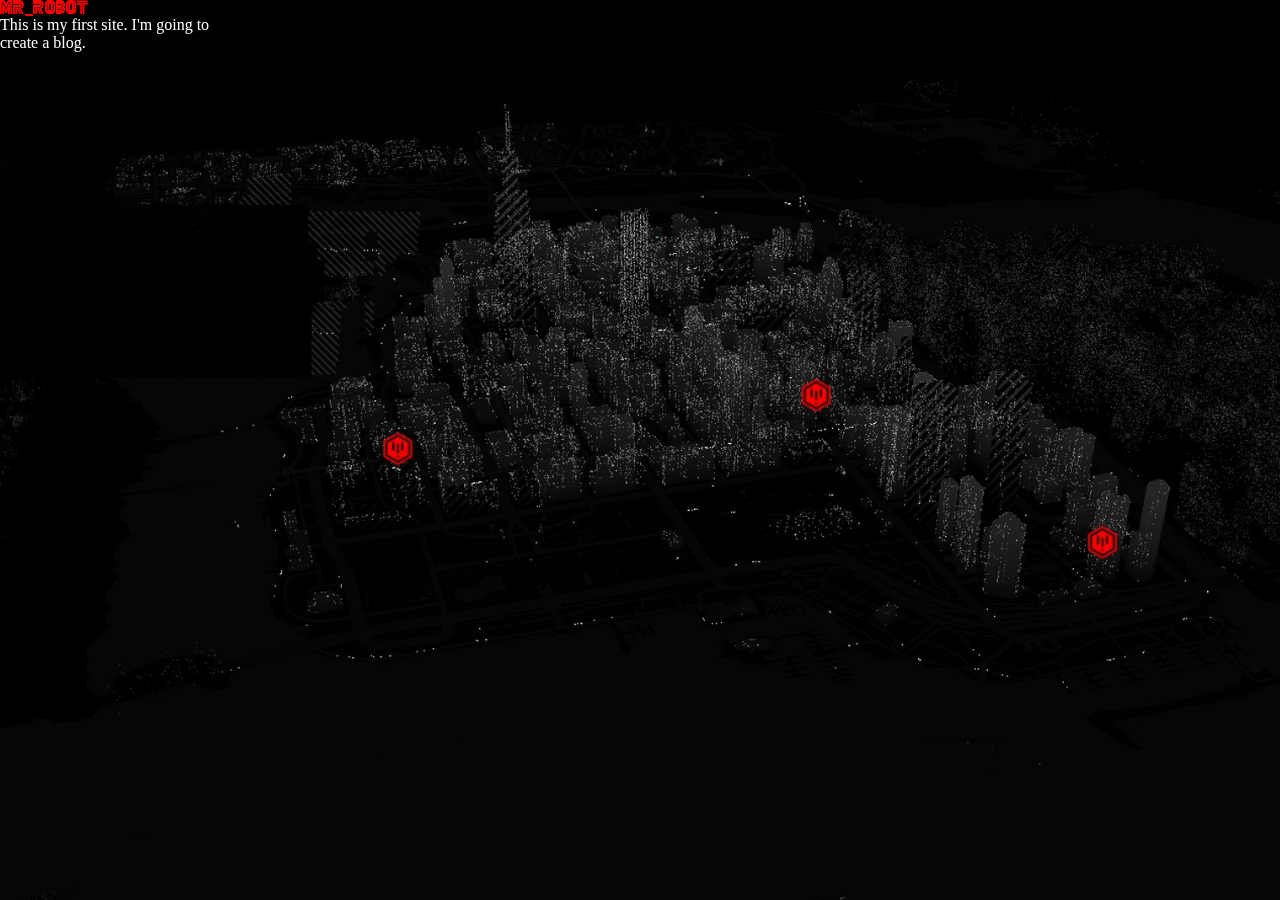
==== index.html @ 455b993a "Add files via upload" ====
<<!DOCTYPE html>
<html lang="en" dir="ltr">
  <head>
    <meta charset="utf-8">
    <link rel = "stylesheet"
    type = "text/css"
    href = "page_glitch.css" />
    <title>WHO-IS-MR-ROBOT</title>
  </head>
  <body>
    <div class="glitch">
	  <div class="glitch-img"></div>
    <div class="glitch-img"></div>
    <div class="glitch-img"></div>
    <div class="glitch-img"></div>
    <div class="title">
      <p>MR_ROBOT</p>
    </div>
    <div class="intro">
      <p>This is my first site. I'm going to <br>
      create a blog.</p>
    </div>
    </div>
  </body>
</html>>
---- page_glitch.css ----
*,
*::after,
*::before {
    box-sizing: border-box;
    margin: 0;
    padding: 0
}

@font-face {
  font-family: 'mrrobotregular';
  src: url('./fonts/mr_robot-webfont.woff2') format('woff2'),
       url('./fonts/mr_robot-webfont.woff') format('woff');
  font-weight: normal;
  font-style: normal;
}

.title {
  position: relative;
  font-family: 'mrrobotregular';
  color: red;
  font-style: normal;
  font-weight: normal;
  
}

.intro {
  position: relative;
  color: white;
}


.glitch {
    position: absolute;
    top: 0;
    left: 0;
    width: 100%;
    height: 100vh;
    overflow: hidden
}

.glitch-img {
    position: absolute;
    top: calc(-1 * 5px);
    left: calc(-1 * 10px);
    width: calc(100% + 10px * 2);
    height: calc(100% + 5px * 2);
    background: url("./background.jpg") no-repeat 50% 0;
    background-color: transparent;
    background-size: cover;
    transform: translate3d(0, 0, 0);
    background-blend-mode: none
}

.glitch-img:nth-child(n+2) {
    opacity: 0
}

.glitch .glitch-img:nth-child(n+2) {
    animation-duration: 4s;
    animation-delay: 0s;
    animation-timing-function: linear;
    animation-iteration-count: infinite
}

.glitch .glitch-img:nth-child(2) {
    background-color: transparent;
    background-blend-mode: none;
    animation-name: glitch-anim-1
}

.glitch .glitch-img:nth-child(3) {
    background-color: transparent;
    background-blend-mode: none;
    animation-name: glitch-anim-2
}

.glitch .glitch-img:nth-child(4) {
    background-color: transparent;
    background-blend-mode: none;
    animation-name: glitch-anim-3
}

/* Animations */

@keyframes glitch-anim-1 {
    0% {
        opacity: 1;
        transform: translate3d(10px, 0, 0);
        -webkit-clip-path: polygon(0 2%, 100% 2%, 100% 5%, 0 5%);
        clip-path: polygon(0 2%, 100% 2%, 100% 5%, 0 5%);
    }
    2% {
        -webkit-clip-path: polygon(0 15%, 100% 15%, 100% 15%, 0 15%);
        clip-path: polygon(0 15%, 100% 15%, 100% 15%, 0 15%);
    }
    4% {
        -webkit-clip-path: polygon(0 10%, 100% 10%, 100% 20%, 0 20%);
        clip-path: polygon(0 10%, 100% 10%, 100% 20%, 0 20%);
    }
    6% {
        -webkit-clip-path: polygon(0 1%, 100% 1%, 100% 2%, 0 2%);
        clip-path: polygon(0 1%, 100% 1%, 100% 2%, 0 2%);
    }
    8% {
        -webkit-clip-path: polygon(0 33%, 100% 33%, 100% 33%, 0 33%);
        clip-path: polygon(0 33%, 100% 33%, 100% 33%, 0 33%);
    }
    10% {
        -webkit-clip-path: polygon(0 44%, 100% 44%, 100% 44%, 0 44%);
        clip-path: polygon(0 44%, 100% 44%, 100% 44%, 0 44%);
    }
    12% {
        -webkit-clip-path: polygon(0 50%, 100% 50%, 100% 20%, 0 20%);
        clip-path: polygon(0 50%, 100% 50%, 100% 20%, 0 20%);
    }
    14% {
        -webkit-clip-path: polygon(0 70%, 100% 70%, 100% 70%, 0 70%);
        clip-path: polygon(0 70%, 100% 70%, 100% 70%, 0 70%);
    }
    16% {
        -webkit-clip-path: polygon(0 80%, 100% 80%, 100% 80%, 0 80%);
        clip-path: polygon(0 80%, 100% 80%, 100% 80%, 0 80%);
    }
    18% {
        -webkit-clip-path: polygon(0 50%, 100% 50%, 100% 55%, 0 55%);
        clip-path: polygon(0 50%, 100% 50%, 100% 55%, 0 55%);
    }
    20% {
        -webkit-clip-path: polygon(0 70%, 100% 70%, 100% 80%, 0 80%);
        clip-path: polygon(0 70%, 100% 70%, 100% 80%, 0 80%);
    }
    21.9% {
        opacity: 1;
        transform: translate3d(10px, 0, 0);
    }
    22%,
    100% {
        opacity: 0;
        transform: translate3d(0, 0, 0);
        -webkit-clip-path: polygon(0 0, 0 0, 0 0, 0 0);
        clip-path: polygon(0 0, 0 0, 0 0, 0 0);
    }
}

@keyframes glitch-anim-2 {
    0% {
        opacity: 1;
        transform: translate3d(calc(-1 * 10px), 0, 0);
        -webkit-clip-path: polygon(0 25%, 100% 25%, 100% 30%, 0 30%);
        clip-path: polygon(0 25%, 100% 25%, 100% 30%, 0 30%);
    }
    3% {
        -webkit-clip-path: polygon(0 3%, 100% 3%, 100% 3%, 0 3%);
        clip-path: polygon(0 3%, 100% 3%, 100% 3%, 0 3%);
    }
    5% {
        -webkit-clip-path: polygon(0 5%, 100% 5%, 100% 20%, 0 20%);
        clip-path: polygon(0 5%, 100% 5%, 100% 20%, 0 20%);
    }
    7% {
        -webkit-clip-path: polygon(0 20%, 100% 20%, 100% 20%, 0 20%);
        clip-path: polygon(0 20%, 100% 20%, 100% 20%, 0 20%);
    }
    9% {
        -webkit-clip-path: polygon(0 40%, 100% 40%, 100% 40%, 0 40%);
        clip-path: polygon(0 40%, 100% 40%, 100% 40%, 0 40%);
    }
    11% {
        -webkit-clip-path: polygon(0 52%, 100% 52%, 100% 59%, 0 59%);
        clip-path: polygon(0 52%, 100% 52%, 100% 59%, 0 59%);
    }
    13% {
        -webkit-clip-path: polygon(0 60%, 100% 60%, 100% 60%, 0 60%);
        clip-path: polygon(0 60%, 100% 60%, 100% 60%, 0 60%);
    }
    15% {
        -webkit-clip-path: polygon(0 75%, 100% 75%, 100% 75%, 0 75%);
        clip-path: polygon(0 75%, 100% 75%, 100% 75%, 0 75%);
    }
    17% {
        -webkit-clip-path: polygon(0 65%, 100% 65%, 100% 40%, 0 40%);
        clip-path: polygon(0 65%, 100% 65%, 100% 40%, 0 40%);
    }
    19% {
        -webkit-clip-path: polygon(0 45%, 100% 45%, 100% 50%, 0 50%);
        clip-path: polygon(0 45%, 100% 45%, 100% 50%, 0 50%);
    }
    20% {
        -webkit-clip-path: polygon(0 14%, 100% 14%, 100% 33%, 0 33%);
        clip-path: polygon(0 14%, 100% 14%, 100% 33%, 0 33%);
    }
    21.9% {
        opacity: 1;
        transform: translate3d(calc(-1 * 10px), 0, 0);
    }
    22%,
    100% {
        opacity: 0;
        transform: translate3d(0, 0, 0);
        -webkit-clip-path: polygon(0 0, 0 0, 0 0, 0 0);
        clip-path: polygon(0 0, 0 0, 0 0, 0 0);
    }
}

@keyframes glitch-anim-3 {
    0% {
        opacity: 1;
        transform: translate3d(0, calc(-1 * 5px), 0) scale3d(-1, -1, 1);
        -webkit-clip-path: polygon(0 1%, 100% 1%, 100% 3%, 0 3%);
        clip-path: polygon(0 1%, 100% 1%, 100% 3%, 0 3%);
    }
    1.5% {
        -webkit-clip-path: polygon(0 10%, 100% 10%, 100% 9%, 0 9%);
        clip-path: polygon(0 10%, 100% 10%, 100% 9%, 0 9%);
    }
    2% {
        -webkit-clip-path: polygon(0 5%, 100% 5%, 100% 6%, 0 6%);
        clip-path: polygon(0 5%, 100% 5%, 100% 6%, 0 6%);
    }
    2.5% {
        -webkit-clip-path: polygon(0 20%, 100% 20%, 100% 20%, 0 20%);
        clip-path: polygon(0 20%, 100% 20%, 100% 20%, 0 20%);
    }
    3% {
        -webkit-clip-path: polygon(0 10%, 100% 10%, 100% 10%, 0 10%);
        clip-path: polygon(0 10%, 100% 10%, 100% 10%, 0 10%);
    }
    5% {
        -webkit-clip-path: polygon(0 30%, 100% 30%, 100% 25%, 0 25%);
        clip-path: polygon(0 30%, 100% 30%, 100% 25%, 0 25%);
    }
    5.5% {
        -webkit-clip-path: polygon(0 15%, 100% 15%, 100% 16%, 0 16%);
        clip-path: polygon(0 15%, 100% 15%, 100% 16%, 0 16%);
    }
    7% {
        -webkit-clip-path: polygon(0 40%, 100% 40%, 100% 39%, 0 39%);
        clip-path: polygon(0 40%, 100% 40%, 100% 39%, 0 39%);
    }
    8% {
        -webkit-clip-path: polygon(0 20%, 100% 20%, 100% 21%, 0 21%);
        clip-path: polygon(0 20%, 100% 20%, 100% 21%, 0 21%);
    }
    9% {
        -webkit-clip-path: polygon(0 60%, 100% 60%, 100% 55%, 0 55%);
        clip-path: polygon(0 60%, 100% 60%, 100% 55%, 0 55%);
    }
    10.5% {
        -webkit-clip-path: polygon(0 30%, 100% 30%, 100% 31%, 0 31%);
        clip-path: polygon(0 30%, 100% 30%, 100% 31%, 0 31%);
    }
    11% {
        -webkit-clip-path: polygon(0 70%, 100% 70%, 100% 69%, 0 69%);
        clip-path: polygon(0 70%, 100% 70%, 100% 69%, 0 69%);
    }
    13% {
        -webkit-clip-path: polygon(0 40%, 100% 40%, 100% 41%, 0 41%);
        clip-path: polygon(0 40%, 100% 40%, 100% 41%, 0 41%);
    }
    14% {
        -webkit-clip-path: polygon(0 80%, 100% 80%, 100% 75%, 0 75%);
        clip-path: polygon(0 80%, 100% 80%, 100% 75%, 0 75%);
    }
    14.5% {
        -webkit-clip-path: polygon(0 50%, 100% 50%, 100% 51%, 0 51%);
        clip-path: polygon(0 50%, 100% 50%, 100% 51%, 0 51%);
    }
    15% {
        -webkit-clip-path: polygon(0 90%, 100% 90%, 100% 90%, 0 90%);
        clip-path: polygon(0 90%, 100% 90%, 100% 90%, 0 90%);
    }
    16% {
        -webkit-clip-path: polygon(0 60%, 100% 60%, 100% 60%, 0 60%);
        clip-path: polygon(0 60%, 100% 60%, 100% 60%, 0 60%);
    }
    18% {
        -webkit-clip-path: polygon(0 100%, 100% 100%, 100% 99%, 0 99%);
        clip-path: polygon(0 100%, 100% 100%, 100% 99%, 0 99%);
    }
    20% {
        -webkit-clip-path: polygon(0 70%, 100% 70%, 100% 71%, 0 71%);
        clip-path: polygon(0 70%, 100% 70%, 100% 71%, 0 71%);
    }
    21.9% {
        opacity: 1;
        transform: translate3d(0, calc(-1 * 5px), 0) scale3d(-1, -1, 1);
    }
    22%,
    100% {
        opacity: 0;
        transform: translate3d(0, 0, 0);
        -webkit-clip-path: polygon(0 0, 0 0, 0 0, 0 0);
        clip-path: polygon(0 0, 0 0, 0 0, 0 0);
    }
}
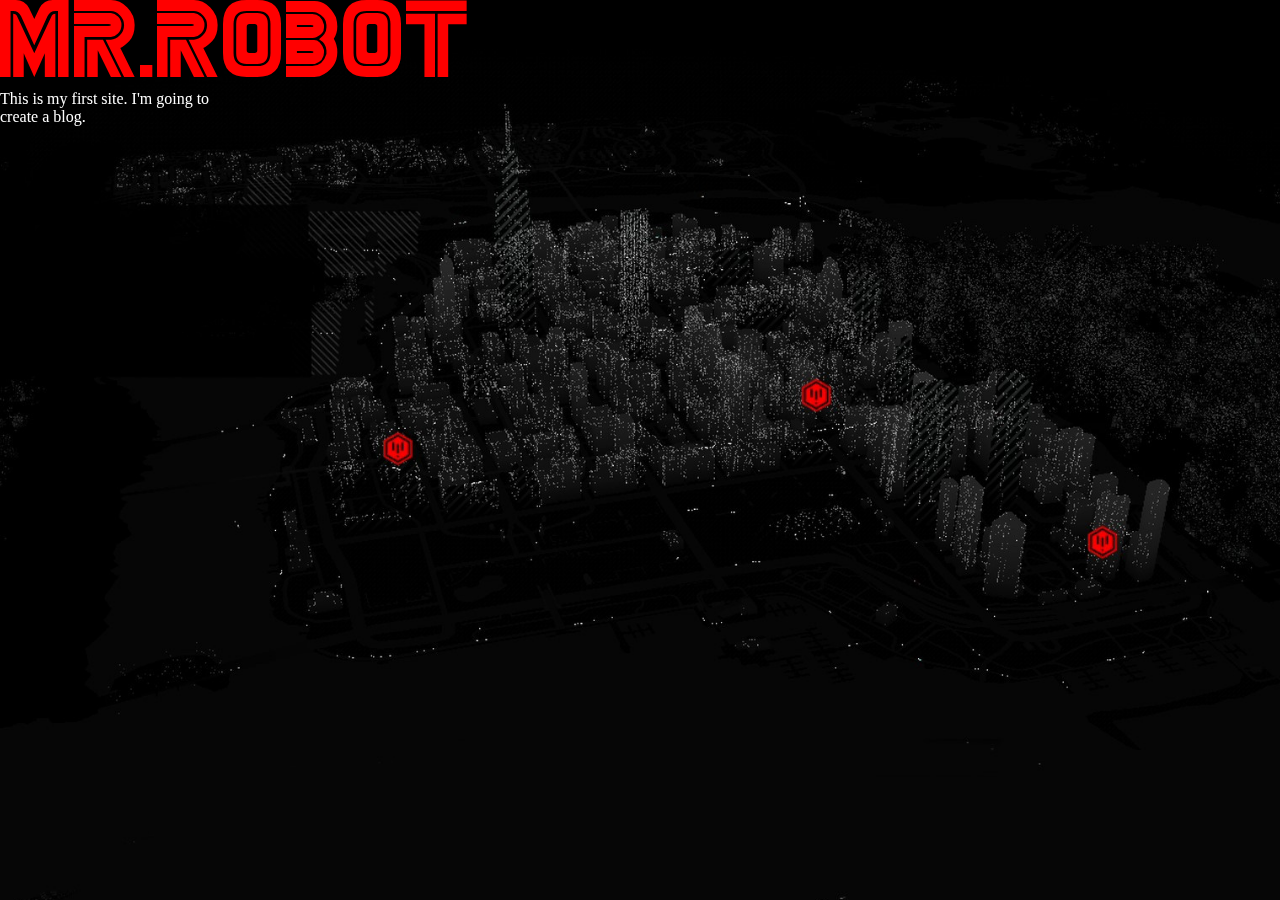
==== commit 55f4d38b: "Update index.html" ====
--- a/index.html
+++ b/index.html
@@ -9,12 +9,12 @@
   </head>
   <body>
     <div class="glitch">
-	  <div class="glitch-img"></div>
+    <div class="glitch-img"></div>
     <div class="glitch-img"></div>
     <div class="glitch-img"></div>
     <div class="glitch-img"></div>
     <div class="title">
-      <p>MR_ROBOT</p>
+      <p>MR.ROBOT</p>
     </div>
     <div class="intro">
       <p>This is my first site. I'm going to <br>
--- a/page_glitch.css
+++ b/page_glitch.css
@@ -8,8 +8,8 @@
 
 @font-face {
   font-family: 'mrrobotregular';
-  src: url('./fonts/mr_robot-webfont.woff2') format('woff2'),
-       url('./fonts/mr_robot-webfont.woff') format('woff');
+  src: url('fonts/mr_robot-webfont.woff2') format('woff2'),
+       url('fonts/mr_robot-webfont.woff') format('woff');
   font-weight: normal;
   font-style: normal;
 }
@@ -20,6 +20,7 @@
   color: red;
   font-style: normal;
   font-weight: normal;
+  font-size: 90px;
   
 }
 
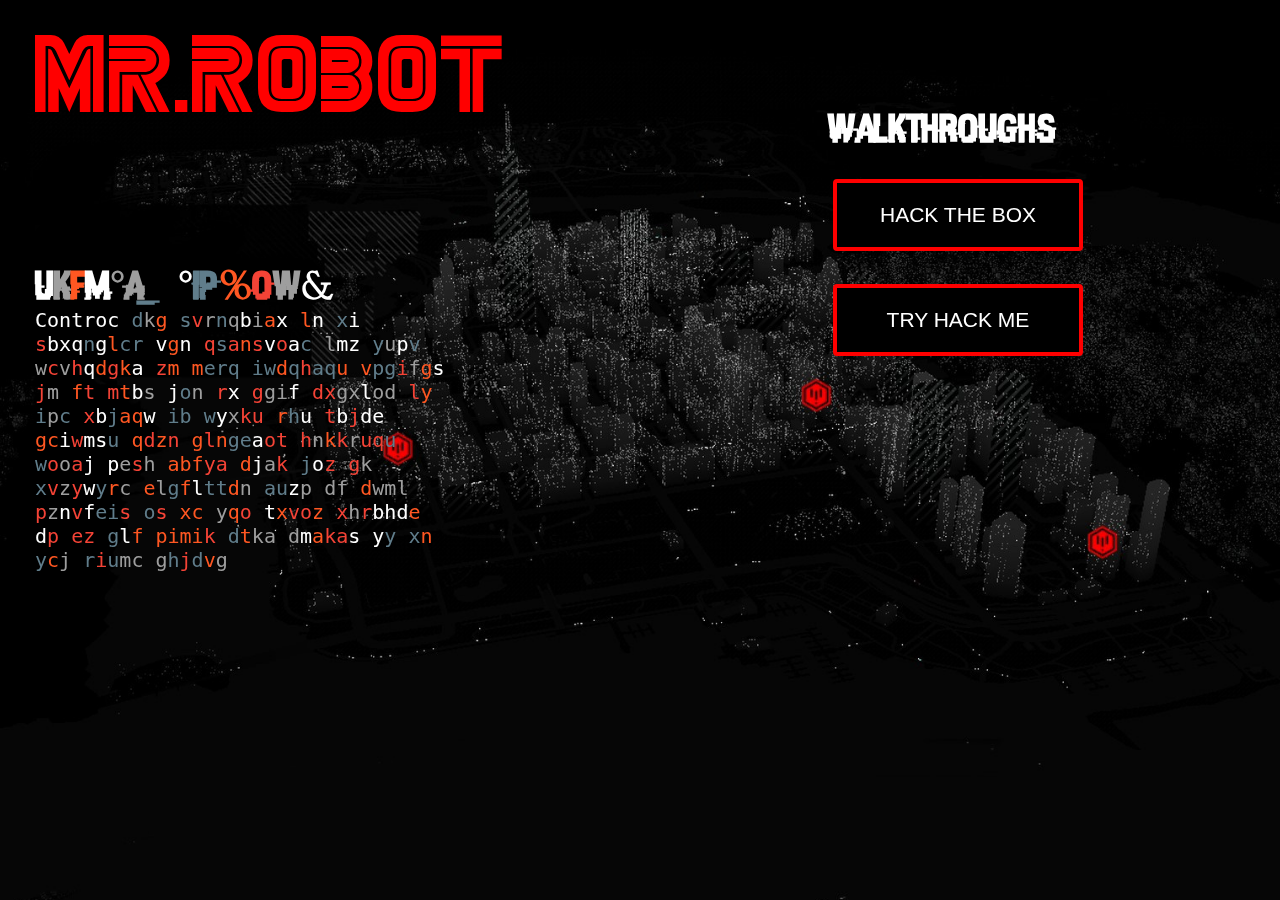
==== commit 3af2040a: "Added walkthrough buttons" ====
--- a/index.html
+++ b/index.html
@@ -9,7 +9,7 @@
   </head>
   <body>
     <div class="glitch">
-    <div class="glitch-img"></div>
+	  <div class="glitch-img"></div>
     <div class="glitch-img"></div>
     <div class="glitch-img"></div>
     <div class="glitch-img"></div>
@@ -17,9 +17,16 @@
       <p>MR.ROBOT</p>
     </div>
     <div class="intro">
-      <p>This is my first site. I'm going to <br>
-      create a blog.</p>
+      <article>
+      	<h1 id="headline">who-is-mr-robot</h1>
+      	<p id="text">Control can sometimes be an illusion. But sometimes you need illusions to gain control. Fantasy is an easy way to give meaning to the world. To cloak our harsh reality with escapist comfort. After all, isn't that why we surround ourselves with so many screens? So we can avoid seeing? So we can avoid each other? So we can avoid truth?</p>
+      </article>
     </div>
+    <div class="walkthrough">
+      <h1 id='Walkthroughs'>Walkthroughs</h1><br>
+      <button type="button" id='HTB' style="vertical-align:middle"><span>HACK THE BOX</span></button><br><br>
+      <button type="button" id='THM' style="vertical-align:middle"><span>TRY HACK ME</span></button>
     </div>
+  <script src="shuffle.js"> </script>
   </body>
 </html>>
--- a/page_glitch.css
+++ b/page_glitch.css
@@ -6,6 +6,7 @@
     padding: 0
 }
 
+/*Font: MR.ROBOT*/
 @font-face {
   font-family: 'mrrobotregular';
   src: url('fonts/mr_robot-webfont.woff2') format('woff2'),
@@ -14,21 +15,156 @@
   font-style: normal;
 }
 
+/*Font: WATCHDOGS*/
+@font-face {
+  font-family: 'hackedregular';
+  src: url('fonts/hacked-webfont.woff2') format('woff2'),
+       url('fonts/hacked-webfont.woff') format('woff');
+  font-weight: normal;
+  font-style: normal;
+}
+
+.walkthrough{
+  background-color: none;
+  position:absolute;
+  top: 8px;
+  right: 192px;
+  font-size:20px;
+}
+
+#Walkthroughs{
+  position: relative;
+  font-family: 'hackedregular';
+  color: white;
+  padding-top: 100px;
+  padding-right: 30px;
+}
+/*Hack the box button*/
+#HTB{
+  font-family: sans-serif;
+  display: inline-block;
+  border-radius: 4px;
+  background-color: red;
+  border: none;
+  color: #FFFFFF;
+  text-align: center;
+  font-size: 21px;
+  padding: 20px;
+  width: 250px;
+  transition: all 0.5s;
+  cursor: pointer;
+  margin: 5px;
+}
+#HTB{
+  background-color: black;
+  color: white;
+  border: 4px solid red;
+}
+#HTB span{
+  cursor: pointer;
+  display: inline-block;
+  position: relative;
+  transition: 0.5s;
+}
+#HTB span:after {
+  content: '\00bb';
+  position: absolute;
+  opacity: 0;
+  top: 0;
+  right: -20px;
+  transition: 0.5s;
+}
+#HTB:hover span {
+  padding-right: 25px;
+}
+
+#HTB:hover span:after {
+  opacity: 1;
+  right: 0;
+}
+#HTB:hover{
+  background-color: red;
+  color: black;
+}
+/*Try hack me button*/
+
+#THM{
+  font-family: sans-serif;
+  display: inline-block;
+  border-radius: 4px;
+  background-color: red;
+  border: none;
+  color: #FFFFFF;
+  text-align: center;
+  font-size: 21px;
+  padding: 20px;
+  width: 250px;
+  transition: all 0.5s;
+  cursor: pointer;
+  margin: 5px;
+}
+#THM{
+  background-color: black;
+  color: white;
+  border: 4px solid red;
+}
+#THM span{
+  cursor: pointer;
+  display: inline-block;
+  position: relative;
+  transition: 0.5s;
+}
+#THM span:after {
+  content: '\00bb';
+  position: absolute;
+  opacity: 0;
+  top: 0;
+  right: -20px;
+  transition: 0.5s;
+}
+#THM:hover span {
+  padding-right: 25px;
+}
+
+#THM:hover span:after {
+  opacity: 1;
+  right: 0;
+}
+#THM:hover{
+  background-color: red;
+  color: black;
+}
+
 .title {
   position: relative;
   font-family: 'mrrobotregular';
   color: red;
+  padding-top: 35px;
+  padding-left: 35px;
   font-style: normal;
   font-weight: normal;
   font-size: 90px;
-  
+  animation: glitch 2s steps(100) infinite;
 }
 
 .intro {
-  position: relative;
-  color: white;
-}
-
+  font-family: monospace;
+  color: snow;
+  background-color: none;
+  position:relative;
+  padding-top: 140px;
+  padding-left: 35px;
+  font-size:20px;
+  width:35%;
+  background-color: none;
+}
+
+#headline{
+  color: snow;
+  font-size: 40px;
+  font-family: hackedregular;
+  animation: glitch 2s steps(100) infinite;
+}
 
 .glitch {
     position: absolute;
@@ -45,7 +181,7 @@
     left: calc(-1 * 10px);
     width: calc(100% + 10px * 2);
     height: calc(100% + 5px * 2);
-    background: url("./background.jpg") no-repeat 50% 0;
+    background: url("images/background.jpg") no-repeat 50% 0;
     background-color: transparent;
     background-size: cover;
     transform: translate3d(0, 0, 0);
@@ -66,20 +202,70 @@
 .glitch .glitch-img:nth-child(2) {
     background-color: transparent;
     background-blend-mode: none;
-    animation-name: glitch-anim-1
+    /*animation-name: glitch-anim-1*/
 }
 
 .glitch .glitch-img:nth-child(3) {
     background-color: transparent;
     background-blend-mode: none;
-    animation-name: glitch-anim-2
+    /*animation-name: glitch-anim-2*/
 }
 
 .glitch .glitch-img:nth-child(4) {
     background-color: transparent;
     background-blend-mode: none;
-    animation-name: glitch-anim-3
-}
+    /*animation-name: glitch-anim-3*/
+}
+
+/* GLITCH EFFECT */
+@keyframes glitch {
+  0% {text-shadow: 1px 0 0 red, -1px 0 0 blue;}
+  4% {text-shadow: 1px 0 0 red, -1px 0 0 blue;}
+  5% {text-shadow: -1px 0 0 red, 1px 0 0 blue;}
+  10% {text-shadow: -1px 0 0 red, 1px 0 0 blue;}
+  11% {text-shadow: 0.5px 0 0 red, -0.5px 0 0 lime;}
+  15% {text-shadow: 0.5px 0 0 red, -0.5px 0 0 lime;}
+  16% {text-shadow: -1px 0 0 red, 1px 0 0 lime;}
+  20% {text-shadow: -1px 0 0 red, 1px 0 0 lime;}
+  21% {text-shadow: 0.7px 0 0 blue, -0.7px 0 0 lime;}
+  30% {text-shadow: 0.7px 0 0 blue, -0.7px 0 0 lime;}
+  31% {text-shadow: -1px 0 0 blue, 1px 0 0 lime;}
+  40% {text-shadow: -1px 0 0 blue, 1px 0 0 lime;}
+  41% {text-shadow: 50px 0 0 blue, -50px 0 0 lime;}
+  42% {text-shadow: 0 0 0 blue, 0 0 0 lime;}
+  43% {text-shadow: 0.5px 0 0 red, -0.5px 0 0 lime;}
+  46% {text-shadow: 0.5px 0 0 red, -0.5px 0 0 lime;}
+  47% {text-shadow: -1px 0 0 red, 1px 0 0 lime;}
+  50% {text-shadow: -1px 0 0 red, 1px 0 0 lime;}
+  51% {text-shadow: 1px 0 0 red, -1px 0 0 blue;}
+  55% {text-shadow: 1px 0 0 red, -1px 0 0 blue;}
+  56% {text-shadow: -1px 0 0 red, 1px 0 0 blue;}
+  60% {text-shadow: -1px 0 0 red, 1px 0 0 blue;}
+  61% {text-shadow: 30px 0 0 red, -30px 0 0 lime;}
+  62% {text-shadow: 0 0 0 red, 0 0 0 lime;}
+  63% {text-shadow: 0.5px 0 0 red, -0.5px 0 0 blue;}
+  66% {text-shadow: 0.5px 0 0 red, -0.5px 0 0 blue;}
+  67% {text-shadow: -1px 0 0 red, 1px 0 0 blue;}
+  70% {text-shadow: -1px 0 0 red, 1px 0 0 blue;}
+  71% {text-shadow: 70px 0 0 red, -70px 0 0 blue;}
+  72% {text-shadow: 0 0 0 red, 0 0 0 blue;}
+  73% {text-shadow: 1px 0 0 red, -1px 0 0 blue;}
+  76% {text-shadow: 1px 0 0 red, -1px 0 0 blue;}
+  77% {text-shadow: -1px 0 0 red, 1px 0 0 blue;}
+  80% {text-shadow: -1px 0 0 red, 1px 0 0 blue;}
+  81% {text-shadow: 0.5px 0 0 red, -0.5px 0 0 lime;}
+  85% {text-shadow: 0.5px 0 0 red, -0.5px 0 0 lime;}
+  86% {text-shadow: -1px 0 0 red, 1px 0 0 lime;}
+  90% {text-shadow: -1px 0 0 red, 1px 0 0 lime;}
+  91% {text-shadow: 60px 0 0 lime, -60px 0 0 blue;}
+  92% {text-shadow: 0 0 0 lime, 0 0 0 blue;}
+  92% {text-shadow: 0.7px 0 0 blue, -0.7px 0 0 lime;}
+  95% {text-shadow: 0.7px 0 0 blue, -0.7px 0 0 lime;}
+  96% {text-shadow: -1px 0 0 blue, 1px 0 0 lime;}
+  99% {text-shadow: -1px 0 0 blue, 1px 0 0 lime;}
+  100% {text-shadow: -1px 0 0 blue, 1px 0 0 lime;}
+}
+
 
 /* Animations */
 
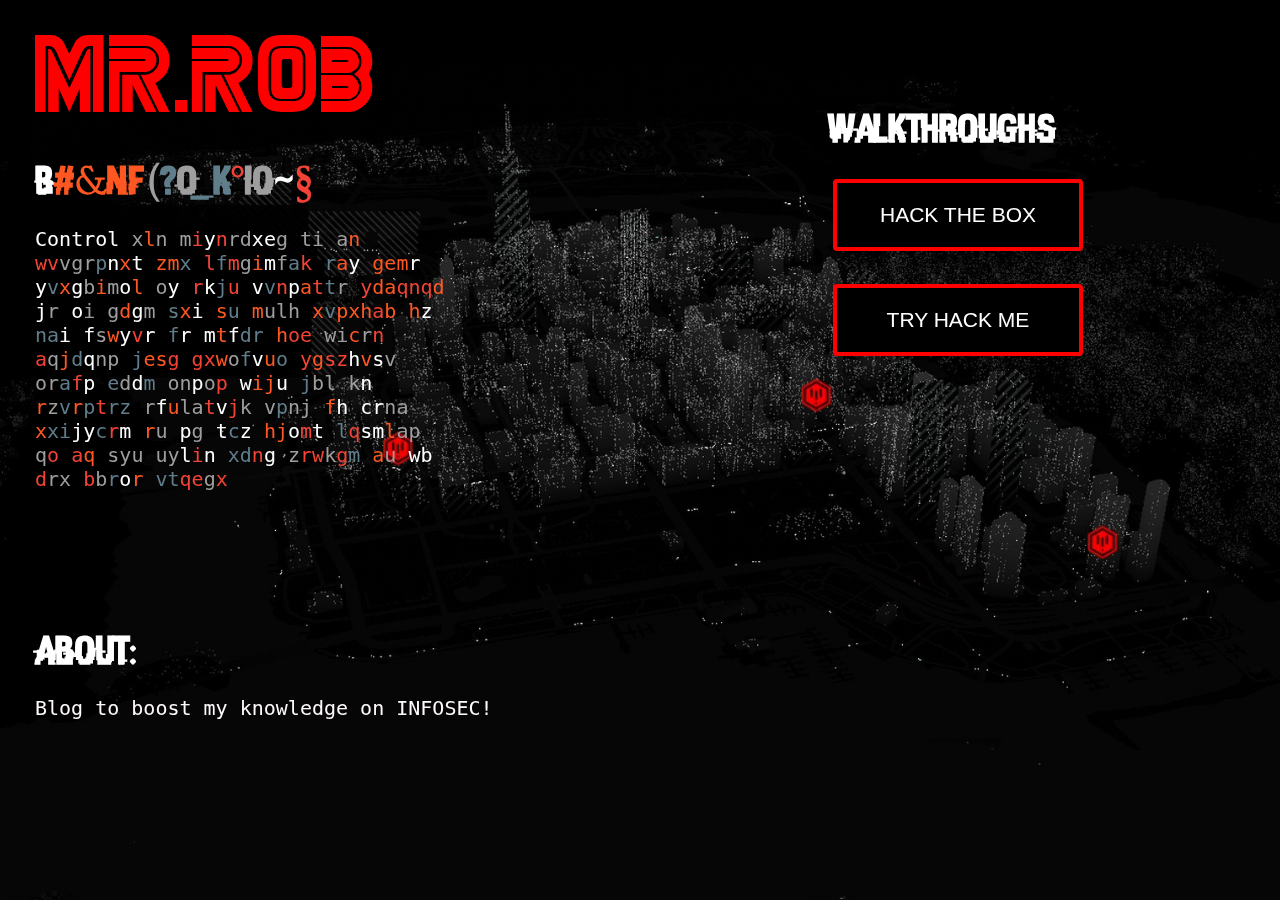
==== commit c8ff3576: "added about section and css changes" ====
--- a/index.html
+++ b/index.html
@@ -14,13 +14,25 @@
     <div class="glitch-img"></div>
     <div class="glitch-img"></div>
     <div class="title">
-      <p>MR.ROBOT</p>
+      <h1
+        <a href="" class="typewrite" data-period="2000"
+        data-type='[ "MR.ROBOT", "CONTROL", "IS AN", "ILLUSION.", "HACKERS  LOVE  ATTENTION.",
+        "COMPROMISE", "WRECK", "LEARN", "BUILT", "DESTROY", "IN THE END,", "SAVE  THE  WORLD." ]'>
+          <span class="wrap"></span>
+        </a>
+      </h1>
     </div>
     <div class="intro">
       <article>
       	<h1 id="headline">who-is-mr-robot</h1>
+        <br>
       	<p id="text">Control can sometimes be an illusion. But sometimes you need illusions to gain control. Fantasy is an easy way to give meaning to the world. To cloak our harsh reality with escapist comfort. After all, isn't that why we surround ourselves with so many screens? So we can avoid seeing? So we can avoid each other? So we can avoid truth?</p>
       </article>
+    </div>
+    <div class="blog_intro">
+      <h1>ABOUT:</h1>
+      <br>
+      <p id="about">Blog to boost my knowledge on INFOSEC!</p>
     </div>
     <div class="walkthrough">
       <h1 id='Walkthroughs'>Walkthroughs</h1><br>
@@ -28,5 +40,6 @@
       <button type="button" id='THM' style="vertical-align:middle"><span>TRY HACK ME</span></button>
     </div>
   <script src="shuffle.js"> </script>
+  <script src="typewriter.js"> </script>
   </body>
 </html>>
--- a/page_glitch.css
+++ b/page_glitch.css
@@ -5,25 +5,34 @@
     margin: 0;
     padding: 0
 }
-
 /*Font: MR.ROBOT*/
 @font-face {
   font-family: 'mrrobotregular';
-  src: url('fonts/mr_robot-webfont.woff2') format('woff2'),
-       url('fonts/mr_robot-webfont.woff') format('woff');
+  src: url('./fonts/mr_robot-webfont.woff2') format('woff2'),
+       url('./fonts/mr_robot-webfont.woff') format('woff');
   font-weight: normal;
   font-style: normal;
 }
-
 /*Font: WATCHDOGS*/
 @font-face {
   font-family: 'hackedregular';
-  src: url('fonts/hacked-webfont.woff2') format('woff2'),
-       url('fonts/hacked-webfont.woff') format('woff');
+  src: url('./fonts/hacked-webfont.woff2') format('woff2'),
+       url('./fonts/hacked-webfont.woff') format('woff');
   font-weight: normal;
   font-style: normal;
 }
-
+.blog_intro{
+  position: absolute;
+  bottom: 20%;
+  left: 35px;
+  font-size: 20px;
+}
+#about{
+  font-family: monospace;
+  color: snow;
+  background-color: none;
+}
+/*Walkthroughs div*/
 .walkthrough{
   background-color: none;
   position:absolute;
@@ -31,16 +40,18 @@
   right: 192px;
   font-size:20px;
 }
-
-#Walkthroughs{
+/*CSS for all h1 Heading*/
+h1{
   position: relative;
   font-family: 'hackedregular';
   color: white;
+}
+#Walkthroughs{
   padding-top: 100px;
   padding-right: 30px;
 }
-/*Hack the box button*/
-#HTB{
+/*button*/
+button{
   font-family: sans-serif;
   display: inline-block;
   border-radius: 4px;
@@ -55,18 +66,18 @@
   cursor: pointer;
   margin: 5px;
 }
-#HTB{
+button{
   background-color: black;
   color: white;
   border: 4px solid red;
 }
-#HTB span{
+button span{
   cursor: pointer;
   display: inline-block;
   position: relative;
   transition: 0.5s;
 }
-#HTB span:after {
+button span:after {
   content: '\00bb';
   position: absolute;
   opacity: 0;
@@ -74,70 +85,24 @@
   right: -20px;
   transition: 0.5s;
 }
-#HTB:hover span {
+button:hover span {
   padding-right: 25px;
 }
 
-#HTB:hover span:after {
+button:hover span:after {
   opacity: 1;
   right: 0;
 }
-#HTB:hover{
+button:hover{
   background-color: red;
   color: black;
 }
-/*Try hack me button*/
-
-#THM{
-  font-family: sans-serif;
-  display: inline-block;
-  border-radius: 4px;
-  background-color: red;
-  border: none;
-  color: #FFFFFF;
-  text-align: center;
-  font-size: 21px;
-  padding: 20px;
-  width: 250px;
-  transition: all 0.5s;
-  cursor: pointer;
-  margin: 5px;
-}
-#THM{
-  background-color: black;
-  color: white;
-  border: 4px solid red;
-}
-#THM span{
-  cursor: pointer;
-  display: inline-block;
-  position: relative;
-  transition: 0.5s;
-}
-#THM span:after {
-  content: '\00bb';
+
+/*Page Title*/
+.typewrite {
   position: absolute;
-  opacity: 0;
-  top: 0;
-  right: -20px;
-  transition: 0.5s;
-}
-#THM:hover span {
-  padding-right: 25px;
-}
-
-#THM:hover span:after {
-  opacity: 1;
-  right: 0;
-}
-#THM:hover{
-  background-color: red;
-  color: black;
-}
-
-.title {
-  position: relative;
   font-family: 'mrrobotregular';
+  text-decoration: none;
   color: red;
   padding-top: 35px;
   padding-left: 35px;
@@ -146,17 +111,16 @@
   font-size: 90px;
   animation: glitch 2s steps(100) infinite;
 }
-
+/*MR.ROBOT Quote*/
 .intro {
   font-family: monospace;
   color: snow;
   background-color: none;
-  position:relative;
-  padding-top: 140px;
+  position:absolute;
+  padding-top: 160px;
   padding-left: 35px;
   font-size:20px;
   width:35%;
-  background-color: none;
 }
 
 #headline{
@@ -181,7 +145,7 @@
     left: calc(-1 * 10px);
     width: calc(100% + 10px * 2);
     height: calc(100% + 5px * 2);
-    background: url("images/background.jpg") no-repeat 50% 0;
+    background: url("./images/background.jpg") no-repeat 50% 0;
     background-color: transparent;
     background-size: cover;
     transform: translate3d(0, 0, 0);
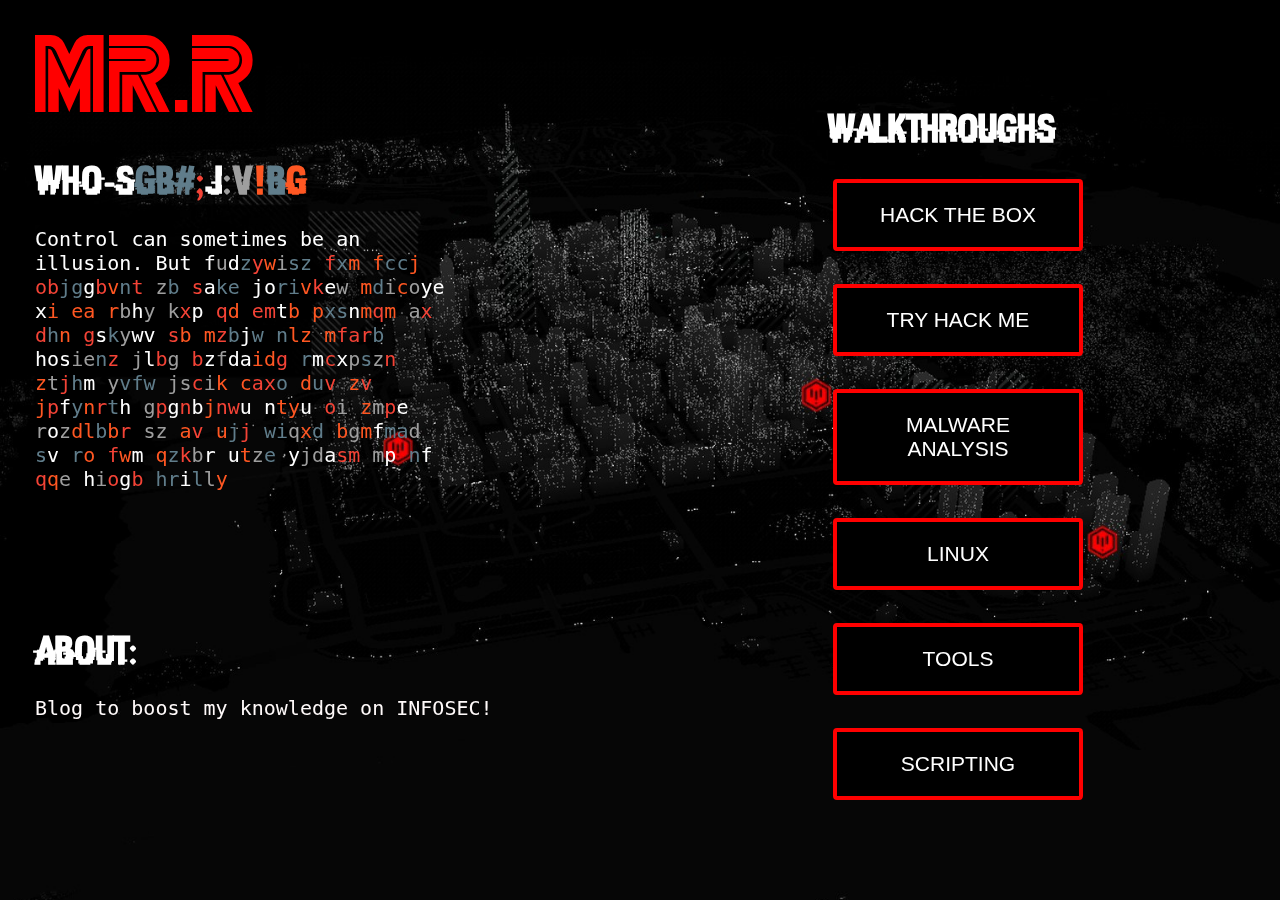
==== commit bb13b4c1: "added google crawling hash" ====
--- a/index.html
+++ b/index.html
@@ -37,7 +37,11 @@
     <div class="walkthrough">
       <h1 id='Walkthroughs'>Walkthroughs</h1><br>
       <button type="button" id='HTB' style="vertical-align:middle"><span>HACK THE BOX</span></button><br><br>
-      <button type="button" id='THM' style="vertical-align:middle"><span>TRY HACK ME</span></button>
+      <button type="button" id='THM' style="vertical-align:middle"><span>TRY HACK ME</span></button><br><br>
+      <button type="button" id='MA' style="vertical-align:middle"><span>MALWARE ANALYSIS</span></button><br><br>
+      <button type="button" id='LNX' style="vertical-align:middle"><span>LINUX</span></button><br><br>
+      <button type="button" id='TLS' style="vertical-align:middle"><span>TOOLS</span></button><br><br>
+      <button type="button" id='SPT' style="vertical-align:middle"><span>SCRIPTING</span></button><br><br>
     </div>
   <script src="shuffle.js"> </script>
   <script src="typewriter.js"> </script>
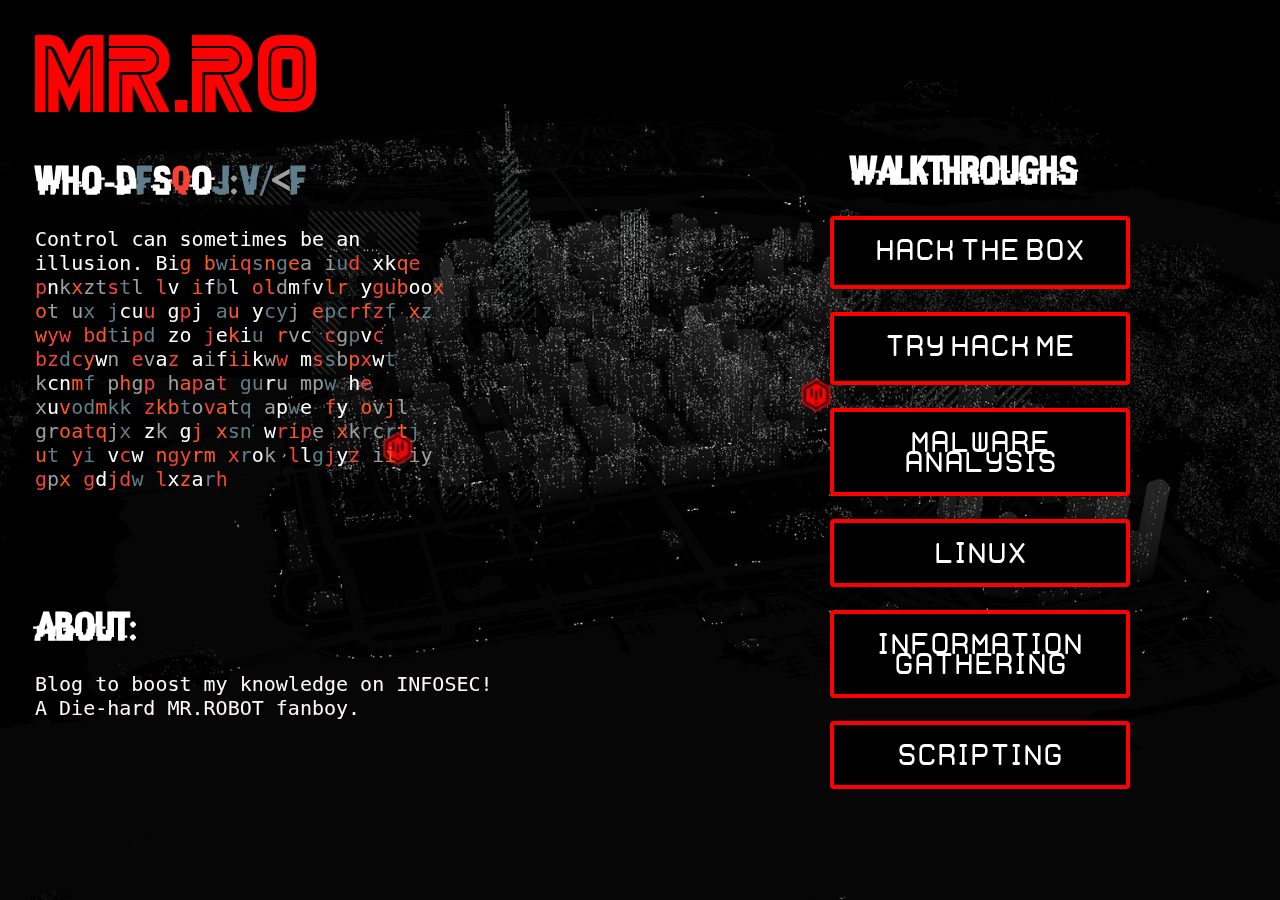
==== commit e7654466: "Information Gathering-1 Added!" ====
--- a/index.html
+++ b/index.html
@@ -16,7 +16,7 @@
     <div class="title">
       <h1
         <a href="" class="typewrite" data-period="2000"
-        data-type='[ "MR.ROBOT", "CONTROL", "IS AN", "ILLUSION.", "HACKERS  LOVE  ATTENTION.",
+        data-type='[ "MR.ROBOT", "CONTROL IS AN ILLUSION.", "HACKERS  LOVE  ATTENTION.",
         "COMPROMISE", "WRECK", "LEARN", "BUILT", "DESTROY", "IN THE END,", "SAVE  THE  WORLD." ]'>
           <span class="wrap"></span>
         </a>
@@ -32,15 +32,16 @@
     <div class="blog_intro">
       <h1>ABOUT:</h1>
       <br>
-      <p id="about">Blog to boost my knowledge on INFOSEC!</p>
+      <p id="about">Blog to boost my knowledge on INFOSEC!<br>
+      A Die-hard MR.ROBOT fanboy.</p>
     </div>
     <div class="walkthrough">
       <h1 id='Walkthroughs'>Walkthroughs</h1><br>
-      <button type="button" id='HTB' style="vertical-align:middle"><span>HACK THE BOX</span></button><br><br>
+      <button type="button" id='HTB' onclick="location.href='htb.html'" style="vertical-align:middle"><span>HACK THE BOX</span></button><br><br>
       <button type="button" id='THM' style="vertical-align:middle"><span>TRY HACK ME</span></button><br><br>
       <button type="button" id='MA' style="vertical-align:middle"><span>MALWARE ANALYSIS</span></button><br><br>
       <button type="button" id='LNX' style="vertical-align:middle"><span>LINUX</span></button><br><br>
-      <button type="button" id='TLS' style="vertical-align:middle"><span>TOOLS</span></button><br><br>
+      <button type="button" id='TLS' onclick="location.href='infogat.html'" style="vertical-align:middle"><span>INFORMATION GATHERING</span></button><br><br>
       <button type="button" id='SPT' style="vertical-align:middle"><span>SCRIPTING</span></button><br><br>
     </div>
   <script src="shuffle.js"> </script>
--- a/page_glitch.css
+++ b/page_glitch.css
@@ -21,6 +21,14 @@
   font-weight: normal;
   font-style: normal;
 }
+/*Font: ESCAPEARTIST*/
+@font-face {
+  font-family: 'glyphs';
+  src: url('./fonts/glyphs-webfont.woff2') format('woff2'),
+       url('./fonts/glyphs-webfont.woff') format('woff');
+  font-weight: normal;
+  font-style: normal;
+}
 .blog_intro{
   position: absolute;
   bottom: 20%;
@@ -36,35 +44,35 @@
 .walkthrough{
   background-color: none;
   position:absolute;
-  top: 8px;
-  right: 192px;
+  top: 150px;
+  right: 150px;
   font-size:20px;
+}
+#Walkthroughs{
+  padding-left: 20px;
+  text-shadow: 2px 2px 3px #000000;
 }
 /*CSS for all h1 Heading*/
 h1{
   position: relative;
   font-family: 'hackedregular';
+  text-shadow: 2px 2px 3px #000000;
   color: white;
-}
-#Walkthroughs{
-  padding-top: 100px;
-  padding-right: 30px;
 }
 /*button*/
 button{
-  font-family: sans-serif;
+  font-family: 'glyphs';
   display: inline-block;
   border-radius: 4px;
   background-color: red;
   border: none;
   color: #FFFFFF;
   text-align: center;
-  font-size: 21px;
+  font-size: 20px;
   padding: 20px;
-  width: 250px;
+  width: 300px;
   transition: all 0.5s;
   cursor: pointer;
-  margin: 5px;
 }
 button{
   background-color: black;
@@ -166,19 +174,19 @@
 .glitch .glitch-img:nth-child(2) {
     background-color: transparent;
     background-blend-mode: none;
-    /*animation-name: glitch-anim-1*/
+    animation-name: glitch-anim-1
 }
 
 .glitch .glitch-img:nth-child(3) {
     background-color: transparent;
     background-blend-mode: none;
-    /*animation-name: glitch-anim-2*/
+    animation-name: glitch-anim-2
 }
 
 .glitch .glitch-img:nth-child(4) {
     background-color: transparent;
     background-blend-mode: none;
-    /*animation-name: glitch-anim-3*/
+    animation-name: glitch-anim-3
 }
 
 /* GLITCH EFFECT */
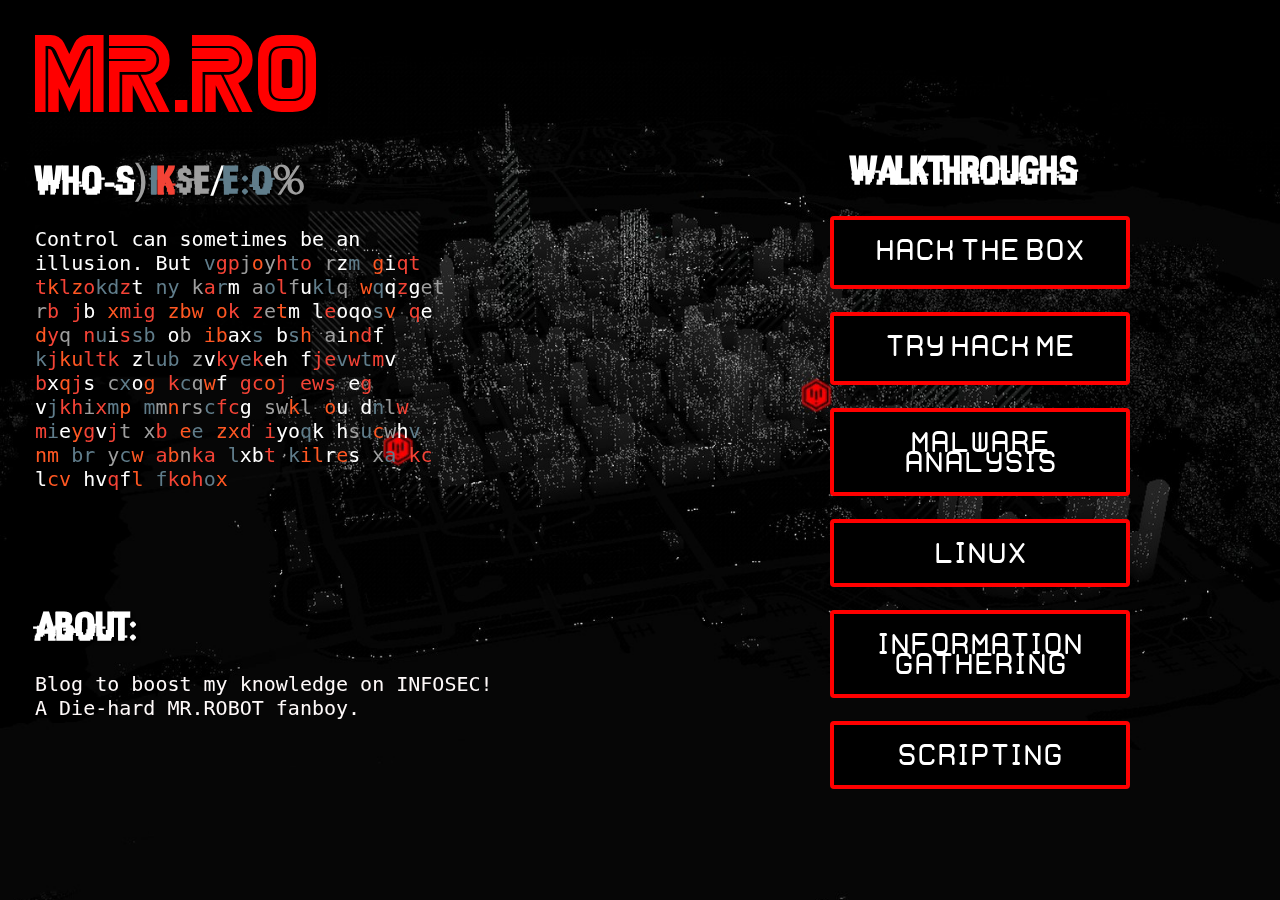
==== commit 7172a68f: "added particle background" ====
--- a/index.html
+++ b/index.html
@@ -41,7 +41,7 @@
       <button type="button" id='THM' style="vertical-align:middle"><span>TRY HACK ME</span></button><br><br>
       <button type="button" id='MA' style="vertical-align:middle"><span>MALWARE ANALYSIS</span></button><br><br>
       <button type="button" id='LNX' style="vertical-align:middle"><span>LINUX</span></button><br><br>
-      <button type="button" id='TLS' onclick="location.href='infogat.html'" style="vertical-align:middle"><span>INFORMATION GATHERING</span></button><br><br>
+      <button type="button" id='TLS' onclick="location.href='information-gathering.html'" style="vertical-align:middle"><span>INFORMATION GATHERING</span></button><br><br>
       <button type="button" id='SPT' style="vertical-align:middle"><span>SCRIPTING</span></button><br><br>
     </div>
   <script src="shuffle.js"> </script>
